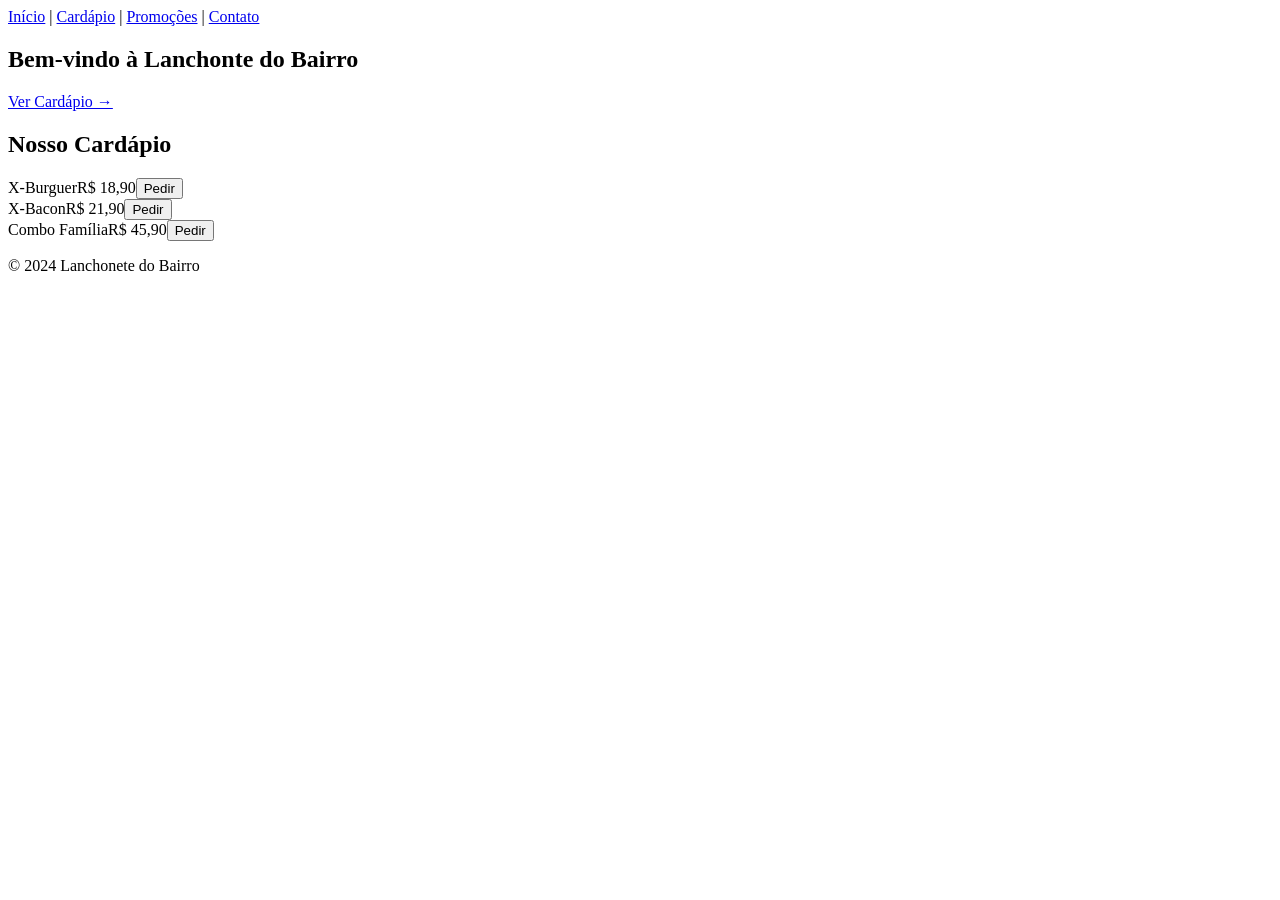
==== index.html @ 04f9448e "feat: adiciona estrutura basica do HTML" ====
<!DOCTYPE html>
<html lang="pt-BR">
<head>
  <meta charset="UTF-8">
  <meta name="viewport" content="width=device-width, initial-scale=1.0">
  <title>Lanchonte do Bairro</title>
  <link rel="stylesheet" href="style.css">
</head>
<body>
  <nav>
    <a href="index.html">Início</a> |
    <a href="promocoes.html">Cardápio</a> |
    <a href="promocoes.html">Promoções</a> |
    <a href="#contato">Contato</a>
  </nav>

  <section id="hero">
    <h1>Bem-vindo à Lanchonte do Bairro</h1>
    <a href="#cardapio">Ver Cardápio →</a>
  </section>

  <section id="cardapio">
    <h2>Nosso Cardápio</h2>
    <div class="item"><span>X-Burguer</span><span>R$ 18,90</span><button>Pedir</button></div>
    <div class="item"><span>X-Bacon</span><span>R$ 21,90</span><button>Pedir</button></div>
    <div class="item"><span>Combo Família</span><span>R$ 45,90</span><button>Pedir</button></div>
  </section>

  <footer><p>© 2024 Lanchonete do Bairro</p></footer>
  <script src="cardapio.js"></script>
</body>
</html>
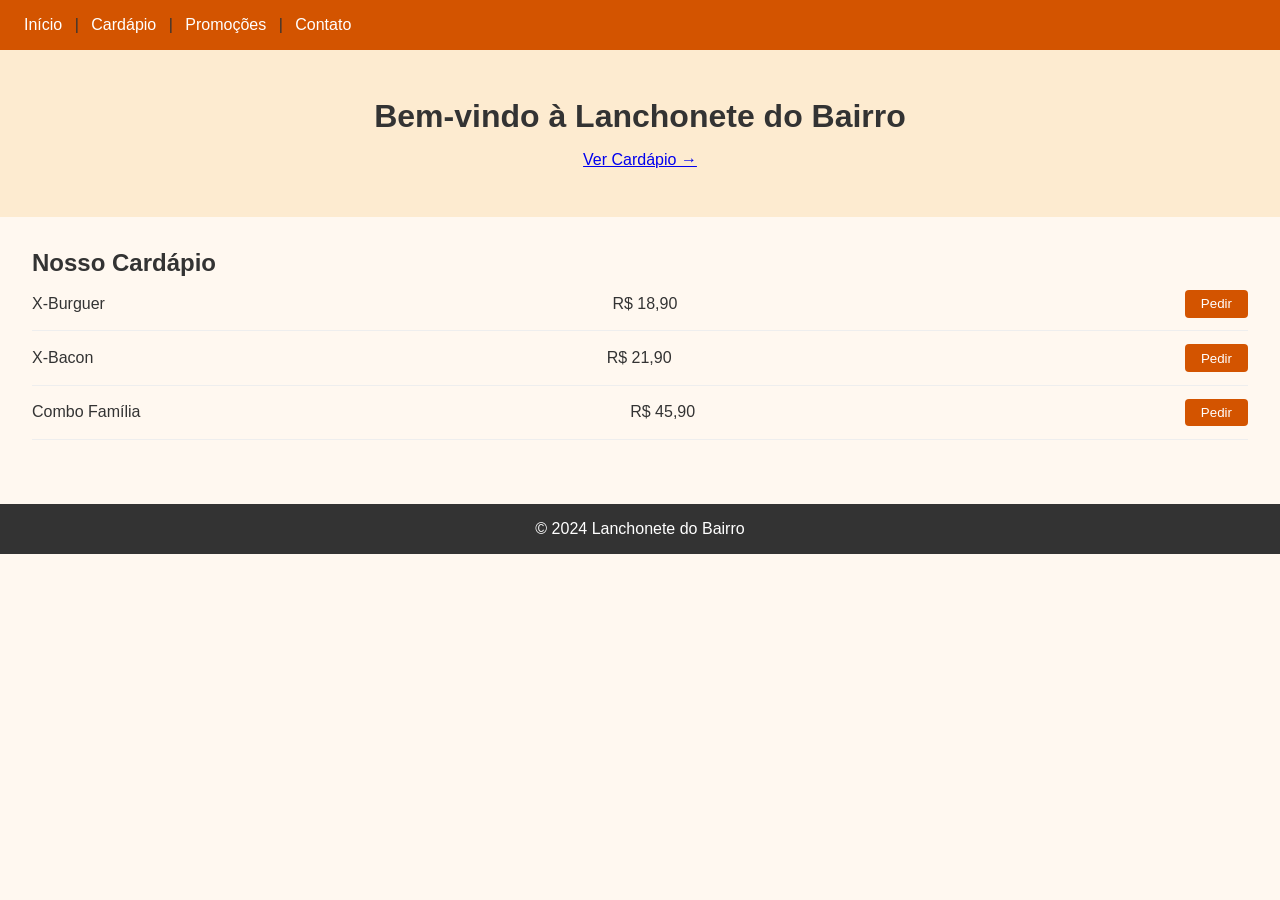
==== commit edb16550: "fix: corrige titulo da pagina principal" ====
--- a/index.html
+++ b/index.html
@@ -3,7 +3,7 @@
 <head>
   <meta charset="UTF-8">
   <meta name="viewport" content="width=device-width, initial-scale=1.0">
-  <title>Lanchonte do Bairro</title>
+  <title>Lanchonete do Bairro</title>
   <link rel="stylesheet" href="style.css">
 </head>
 <body>
@@ -15,7 +15,7 @@
   </nav>
 
   <section id="hero">
-    <h1>Bem-vindo à Lanchonte do Bairro</h1>
+    <h1>Bem-vindo à Lanchonete do Bairro</h1>
     <a href="#cardapio">Ver Cardápio →</a>
   </section>
 
--- a/style.css
+++ b/style.css
@@ -0,0 +1,23 @@
+* { margin: 0; padding: 0; box-sizing: border-box; }
+
+body { font-family: Arial, sans-serif; background: #fff8f0; color: #333; }
+
+nav { background: #d35400; padding: 1rem; }
+nav a { color: white; text-decoration: none; margin: 0 0.5rem; }
+
+#hero { text-align: center; padding: 3rem 1rem; background: #fdebd0; }
+#hero h1 { font-size: 2rem; margin-bottom: 1rem; }
+
+#cardapio { padding: 2rem; }
+
+.item {
+  display: flex;
+  justify-content: space-between;
+  align-items: center;
+  border-bottom: 1px solid #eee;
+  padding: 0.8rem 0;
+}
+
+button { background: #d35400; color: white; border: none; padding: 0.4rem 1rem; cursor: pointer; border-radius: 4px; }
+
+footer { text-align: center; padding: 1rem; background: #333; color: white; margin-top: 2rem; }
